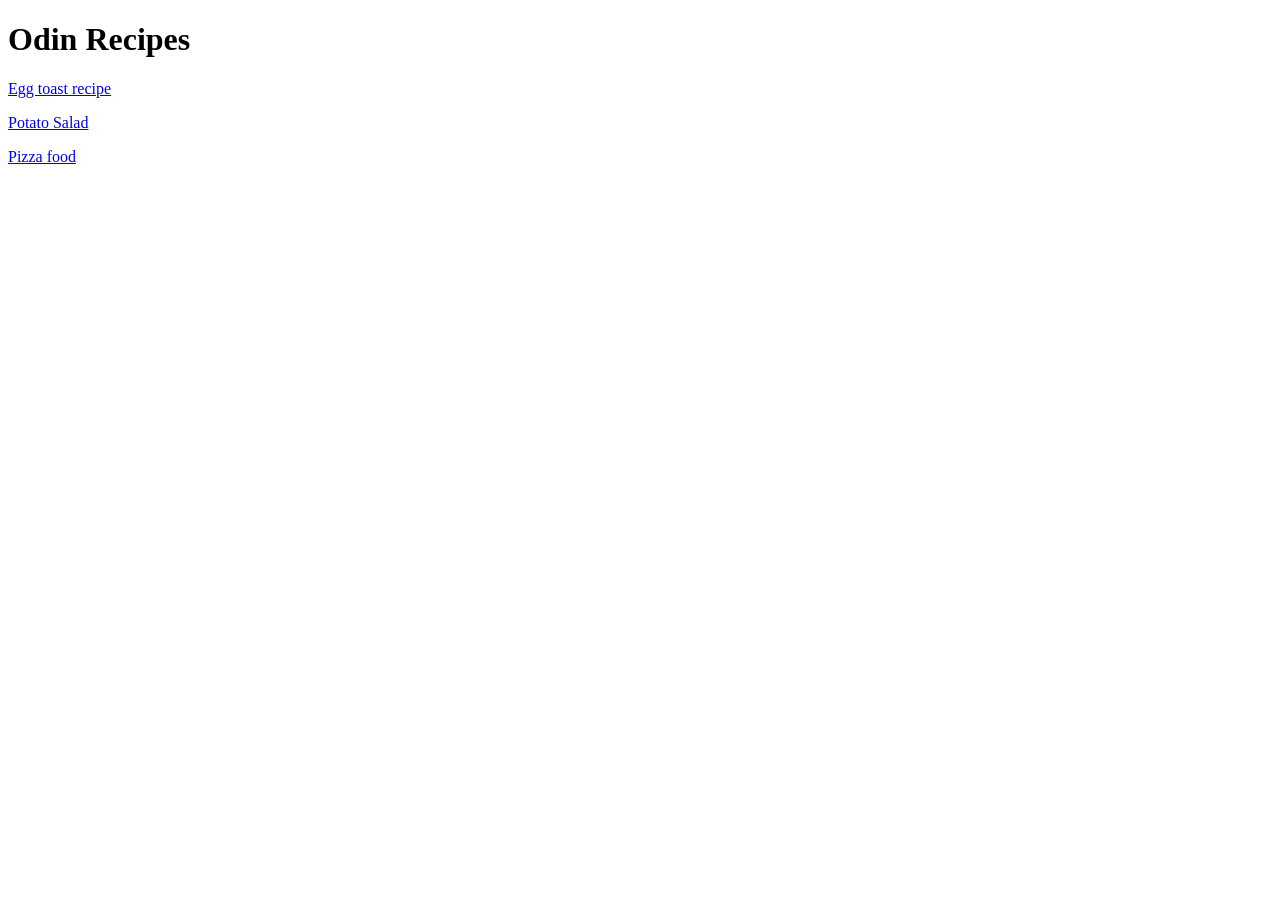
==== index.html @ dcde89d7 "created 1st version of recipe card i have created an index.html as the root file and other files int" ====
<!doctype html>
<html lang="en">
  <head>
    <meta charset="UTF-8" />
    <meta name="viewport" content="width=device-width, initial-scale=1.0" />
    <title>Document</title>
  </head>
  <body>
    <h1>Odin Recipes</h1>

    <p><a href="./recipes/egg_toast.html">Egg toast recipe</a></p>
    <p><a href="./recipes/potato_salad.html">Potato Salad</a></p>
    <p><a href="./recipes/pizza.html">Pizza food</a></p>
  </body>
</html>
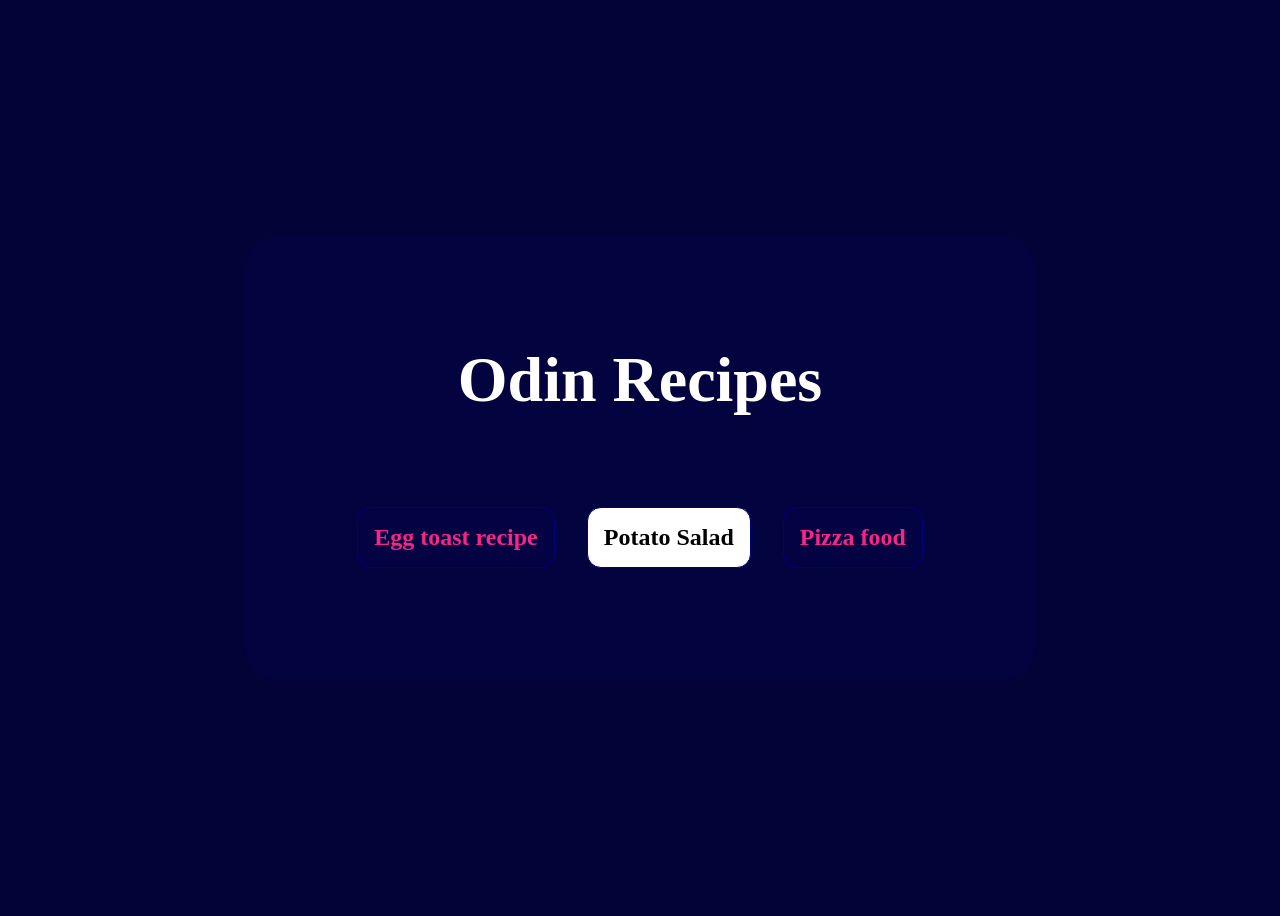
==== commit 7f8f6f63: "added a css to the html documents to style the content" ====
--- a/index.html
+++ b/index.html
@@ -3,13 +3,23 @@
   <head>
     <meta charset="UTF-8" />
     <meta name="viewport" content="width=device-width, initial-scale=1.0" />
-    <title>Document</title>
+    <title>Recipe homepage</title>
+    <link rel="stylesheet" href="./styles/main.css" />
   </head>
   <body>
-    <h1>Odin Recipes</h1>
-
-    <p><a href="./recipes/egg_toast.html">Egg toast recipe</a></p>
-    <p><a href="./recipes/potato_salad.html">Potato Salad</a></p>
-    <p><a href="./recipes/pizza.html">Pizza food</a></p>
+    <div class="main-container">
+      <h1 id="recipe-title">Odin Recipes</h1>
+      <ul class="recipes">
+        <li class="recipe odd">
+          <a class="one" href="./recipes/egg_toast.html">Egg toast recipe</a>
+        </li>
+        <li class="recipe even">
+          <a class="two" href="./recipes/potato_salad.html">Potato Salad</a>
+        </li>
+        <li class="recipe odd">
+          <a class="one" href="./recipes/pizza.html">Pizza food</a>
+        </li>
+      </ul>
+    </div>
   </body>
 </html>
--- a/styles/main.css
+++ b/styles/main.css
@@ -0,0 +1,54 @@
+body {
+  background-color: rgb(3, 3, 55);
+  display: flex;
+  align-items: center;
+  justify-content: center;
+  min-height: 100vh;
+}
+.main-container {
+  background-color: rgba(3, 3, 75, 0.4);
+  padding: 4rem;
+  font-size: 2rem;
+  border-radius: 2rem;
+  color: white;
+}
+#recipe-title {
+  text-align: center;
+}
+.recipes {
+  display: inline-flex;
+  list-style-type: none;
+  margin: 1rem;
+  font-size: 1.5rem;
+  padding: 1rem;
+}
+.recipe {
+  border: 1px solid navy;
+  padding: 1rem;
+  margin: 1rem;
+  border-radius: 14px;
+}
+.recipe.odd {
+  background-color: rgba(3, 3, 75, 0.4);
+}
+.recipe a {
+  text-decoration-line: none;
+}
+.one {
+  color: #f72585;
+  font-weight: bold;
+}
+
+.recipe.even {
+  background-color: white;
+}
+.two {
+  color: black;
+  font-weight: bold;
+}
+.recipe:hover {
+  transform: translateY(-5px);
+  background-color: white;
+  color: black;
+  transition: all 0.3s ease;
+}
